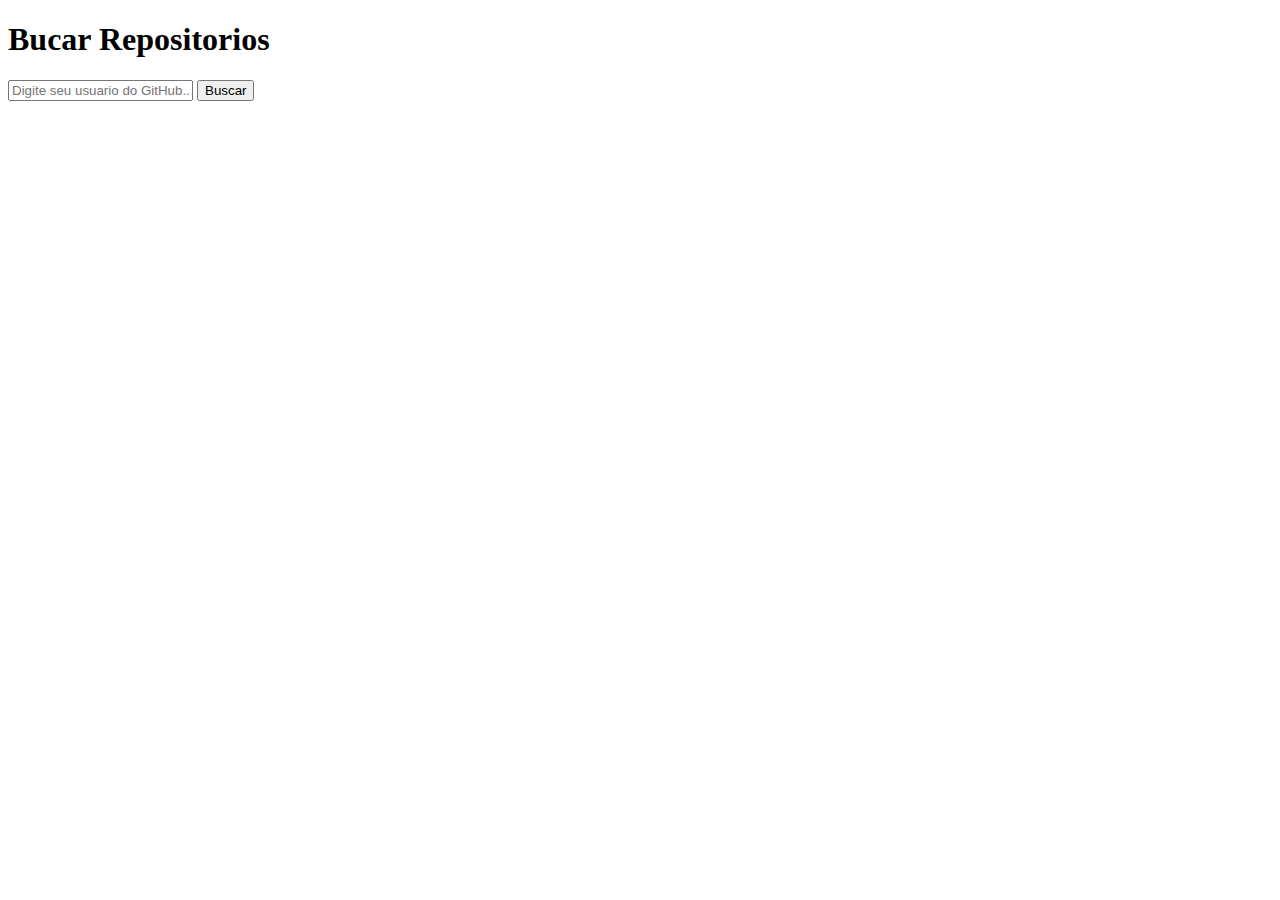
==== index.html @ 21b7607c "index.js" ====
<!DOCTYPE html>
<html lang="en">
<head>
    <meta charset="UTF-8">
    <meta name="viewport" content="width=device-width, initial-scale=1.0">
    <title>Bucar Repositorios</title>
</head>
<body>
    <h1>Bucar Repositorios</h1>
    <div>
        <input  class="input" type="text" placeholder="Digite seu usuario do GitHub...">
        <button onclick="usersPromises()">Buscar</button>
    </div>
    <div class="user">
        
    </div>
    <ul>
    </ul>
   <script src="promises.js"></script> 
</body>
</html>
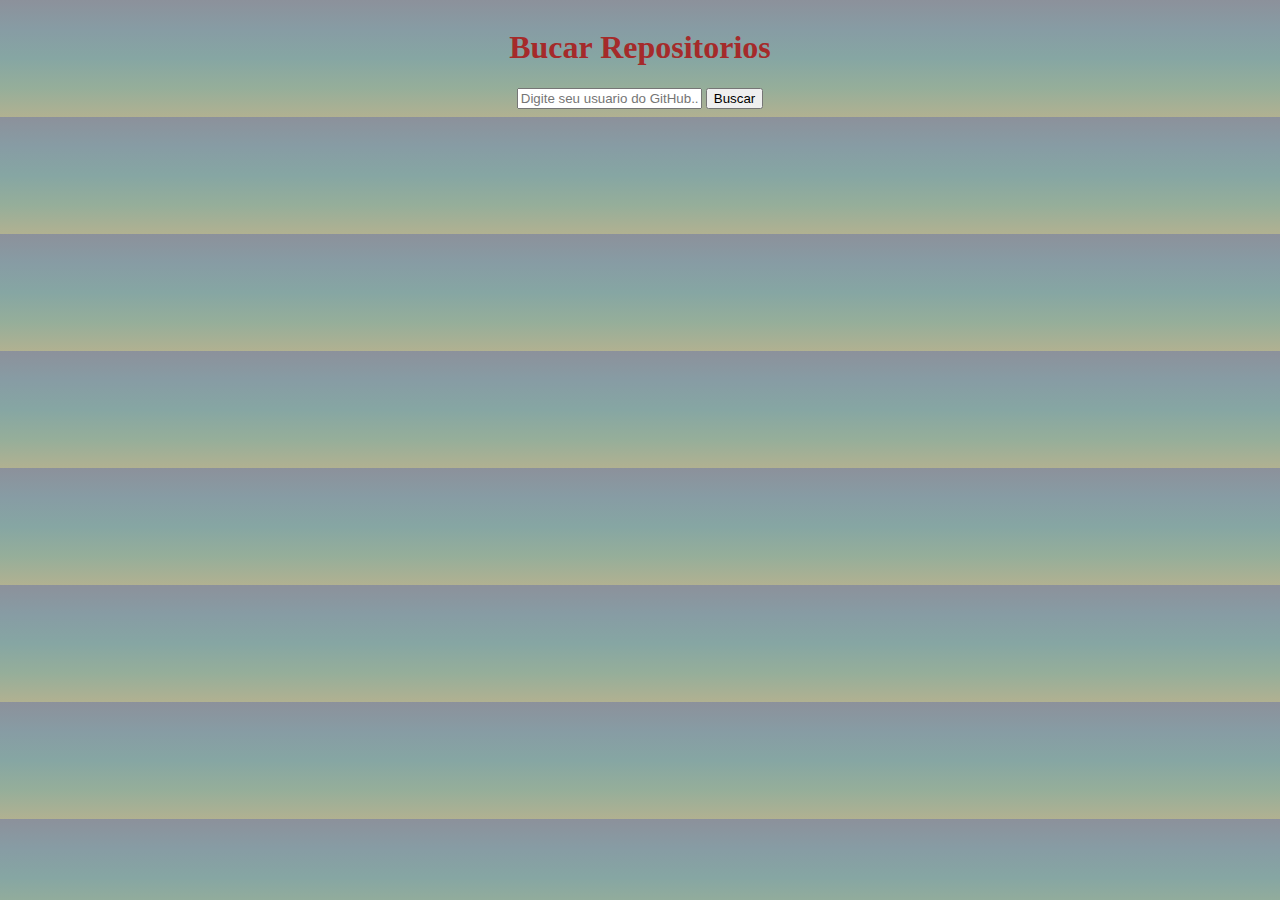
==== commit e1aee1e5: "style" ====
--- a/index.html
+++ b/index.html
@@ -3,19 +3,24 @@
 <head>
     <meta charset="UTF-8">
     <meta name="viewport" content="width=device-width, initial-scale=1.0">
+    <link rel="stylesheet" href="./style.css">
     <title>Bucar Repositorios</title>
 </head>
 <body>
-    <h1>Bucar Repositorios</h1>
-    <div>
-        <input  class="input" type="text" placeholder="Digite seu usuario do GitHub...">
-        <button onclick="usersPromises()">Buscar</button>
+    <div class="title">
+        <h1>Bucar Repositorios</h1>
     </div>
-    <div class="user">
-        
+    <div class="buscarRepo">    
+        <div>
+            <input  class="input" type="text" placeholder="Digite seu usuario do GitHub...">
+            <button onclick="usersPromises()">Buscar</button>
+        </div>
+        <div class="user">
+        <div class="load"></div>      
+        </div>
+        <div class="render">
+        </div>
     </div>
-    <ul>
-    </ul>
    <script src="promises.js"></script> 
 </body>
 </html>--- a/style.css
+++ b/style.css
@@ -0,0 +1,18 @@
+body{
+    background-image: linear-gradient(to bottom, #8c919b, #879ca4, #86a6a3, #95ae9a, #b1b191);
+}
+
+.title{
+    display: flex;
+    align-items: center;
+    justify-content: center;
+    flex-direction: row;
+    color: brown;
+}
+
+.buscarRepo{
+    display: flex;
+    align-items: center;
+    justify-content: center;
+    flex-direction: column;
+}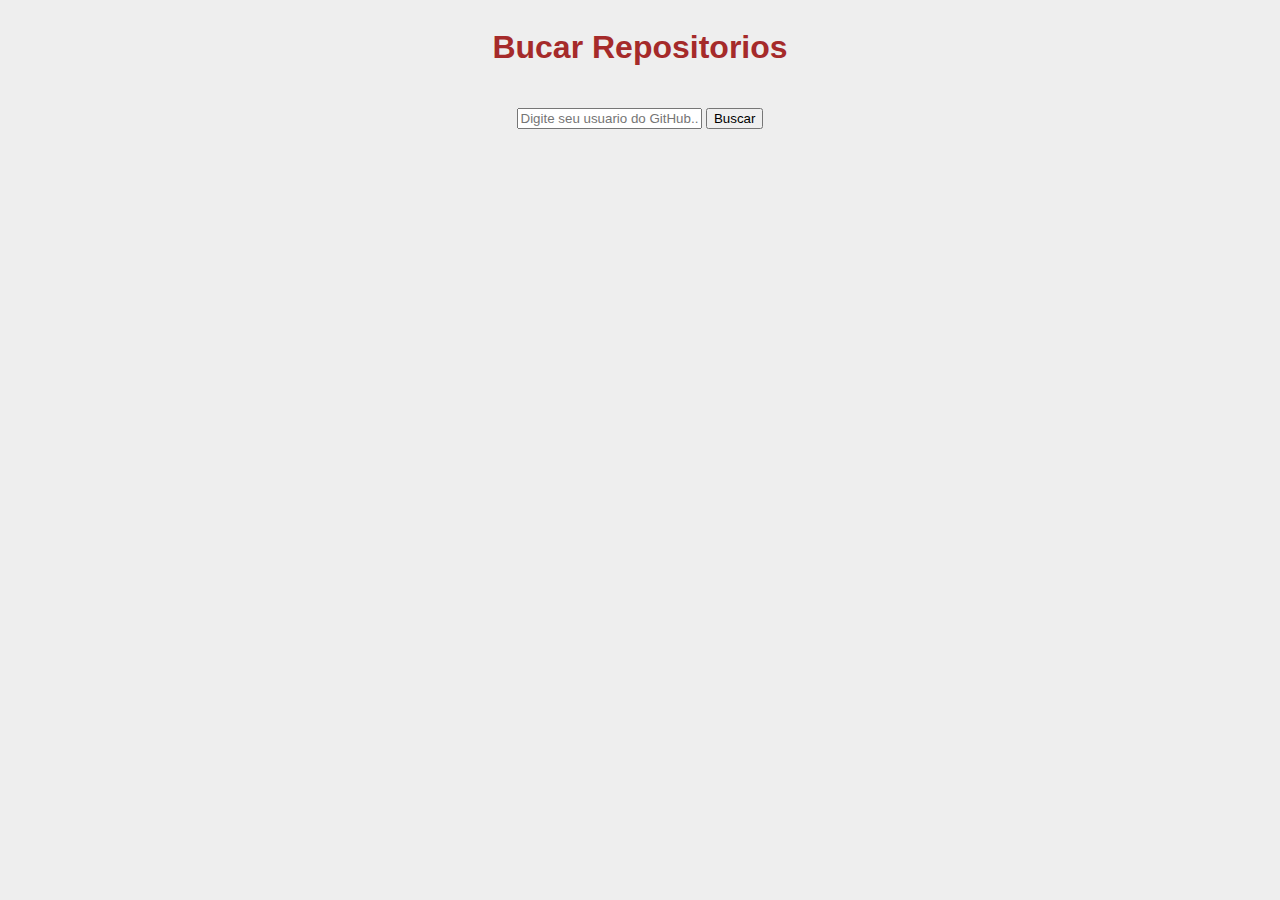
==== commit cb60136e: "organizando info" ====
--- a/index.html
+++ b/index.html
@@ -15,8 +15,18 @@
             <input  class="input" type="text" placeholder="Digite seu usuario do GitHub...">
             <button onclick="usersPromises()">Buscar</button>
         </div>
+        <div class="load"></div> 
         <div class="user">
-        <div class="load"></div>      
+            <div class="img"><img src=""/></div>
+                <div class="data">
+                    <li class="userName"></li>
+                    <li class="name"></li>  
+                    <li class="locale"></li> 
+                    <div class="link"></div>
+                    <!-- <div class="repo"></div> -->
+                </div>
+            <p class="repo"></p>
+        </div>  
         </div>
         <div class="render">
         </div>
--- a/style.css
+++ b/style.css
@@ -1,6 +1,8 @@
 body{
-    background-image: linear-gradient(to bottom, #8c919b, #879ca4, #86a6a3, #95ae9a, #b1b191);
-}
+    background-color: #eee;
+    font-family: sans-serif;
+    /* background-image: linear-gradient(to bottom, #8c919b, #879ca4, #86a6a3, #95ae9a, #b1b191); */
+}   
 
 .title{
     display: flex;
@@ -9,10 +11,49 @@
     flex-direction: row;
     color: brown;
 }
+.load{
+    font-weight: bold;
+    margin-top: 10px;
+}
+.buscarRepo{
+    margin-top: 20px;
+    align-items: center;
+    justify-content: center; 
+    display: flex;
+    flex-direction: column;
+}
+img{
+    width: 90px;
+    float: left;
+    margin-right:10px ;
+    margin-top: 40px;
+}
 
-.buscarRepo{
+.user{
+    margin-top:-20px;
     display: flex;
     align-items: center;
     justify-content: center;
+    
+}
+li{
+    list-style: none;
+}
+.data{
+    padding-top: 40px;
+    margin-top: 2px; 
+    display:flex;
+    justify-content: center;
+    flex-direction: column; 
+}
+
+.repo{
+    font-weight: bold;
+    padding-top: 60px;
+}
+#ulList{
+    display: flex;
     flex-direction: column;
+    margin-left:498px;
+    margin-top: 25px;
 }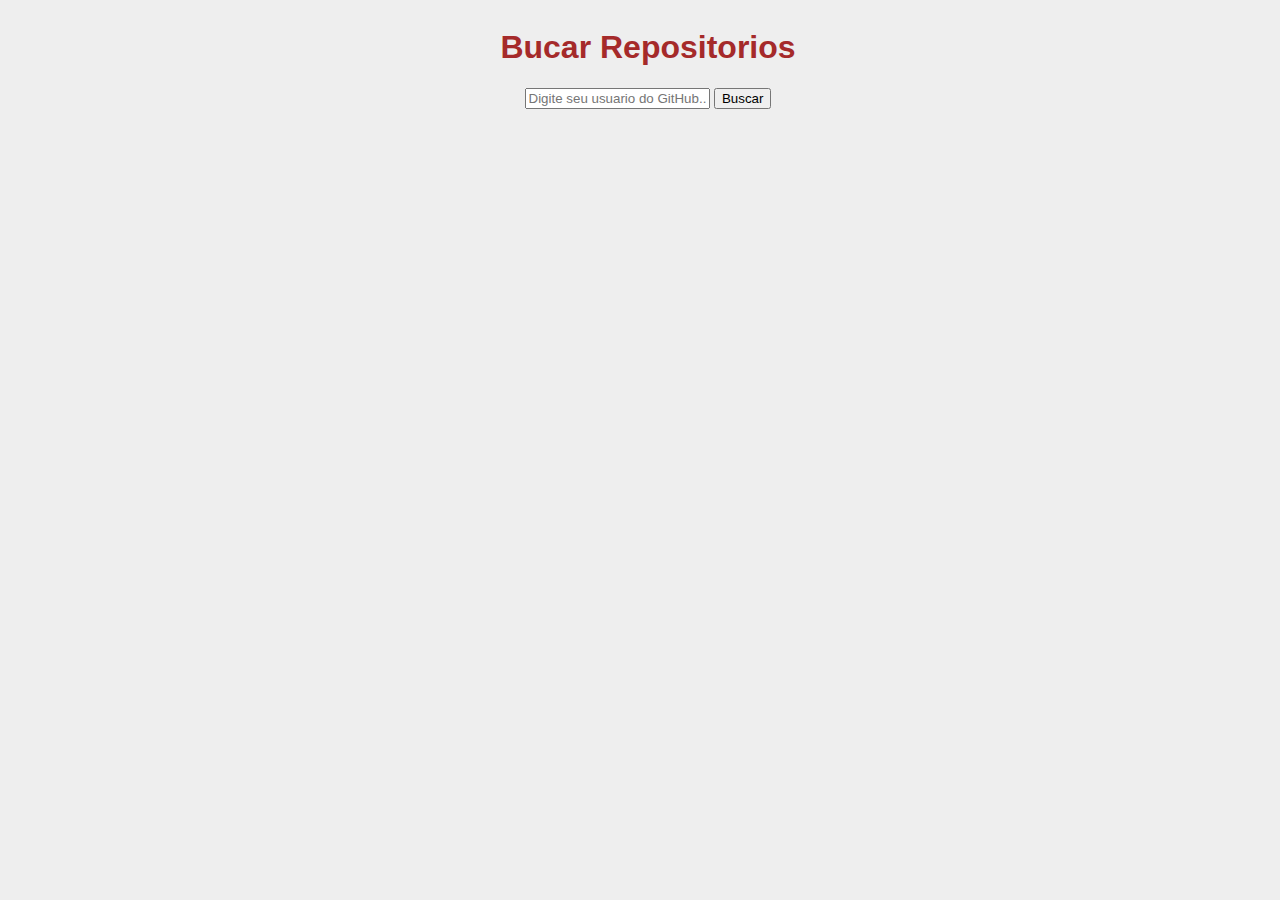
==== commit ca8500f4: "alterando readme" ====
--- a/index.html
+++ b/index.html
@@ -10,27 +10,28 @@
     <div class="title">
         <h1>Bucar Repositorios</h1>
     </div>
-    <div class="buscarRepo">    
-        <div>
-            <input  class="input" type="text" placeholder="Digite seu usuario do GitHub...">
-            <button onclick="usersPromises()">Buscar</button>
-        </div>
-        <div class="load"></div> 
-        <div class="user">
-            <div class="img"><img src=""/></div>
+
+    <div class="inputButton">
+        <input  class="input" type="text" placeholder="Digite seu usuario do GitHub...">
+        <button onclick="usersPromises()">Buscar</button>
+    </div>
+
+    <div class="load"></div> 
+           
+    <div id="ContainerUser">
+           <div  class="img"></div>   
                 <div class="data">
                     <li class="userName"></li>
                     <li class="name"></li>  
                     <li class="locale"></li> 
-                    <div class="link"></div>
+                    <li class="link"></li>
                     <!-- <div class="repo"></div> -->
                 </div>
-            <p class="repo"></p>
-        </div>  
-        </div>
-        <div class="render">
-        </div>
+        
+        </div> 
+        <p class="titleRepo"></p>
+    <div class="render"></div>
     </div>
-   <script src="promises.js"></script> 
+   <script src="./promises.js"></script> 
 </body>
 </html>--- a/style.css
+++ b/style.css
@@ -2,58 +2,54 @@
     background-color: #eee;
     font-family: sans-serif;
     /* background-image: linear-gradient(to bottom, #8c919b, #879ca4, #86a6a3, #95ae9a, #b1b191); */
+
+    display: flex;
+    flex-direction: column;
+    align-items: center;
+    width: 100%;
 }   
 
 .title{
-    display: flex;
-    align-items: center;
-    justify-content: center;
-    flex-direction: row;
     color: brown;
 }
+
 .load{
     font-weight: bold;
     margin-top: 10px;
 }
-.buscarRepo{
-    margin-top: 20px;
-    align-items: center;
-    justify-content: center; 
+
+#ContainerUser{
     display: flex;
-    flex-direction: column;
-}
+    flex: 1;
+    flex-direction: row; 
+    margin-top: 2%;
+}   
+
 img{
-    width: 90px;
-    float: left;
-    margin-right:10px ;
-    margin-top: 40px;
+    width: 200px;
+    margin-right: 10px;
 }
 
-.user{
-    margin-top:-20px;
+.titleRepo{ 
     display: flex;
+    flex-direction: row;
+    width: 100%;
     align-items: center;
     justify-content: center;
-    
-}
-li{
-    list-style: none;
-}
-.data{
-    padding-top: 40px;
-    margin-top: 2px; 
-    display:flex;
-    justify-content: center;
-    flex-direction: column; 
+    margin-top: 2%;
+
+    font-weight: bold;
+    font-size: 2rem;
 }
 
-.repo{
-    font-weight: bold;
-    padding-top: 60px;
-}
-#ulList{
-    display: flex;
-    flex-direction: column;
-    margin-left:498px;
-    margin-top: 25px;
-}+li {
+    list-style-type: none;
+  }
+
+  .data span{
+    font-size: 18px;
+  }
+
+  .render li{
+    font-size: 18px;
+  }